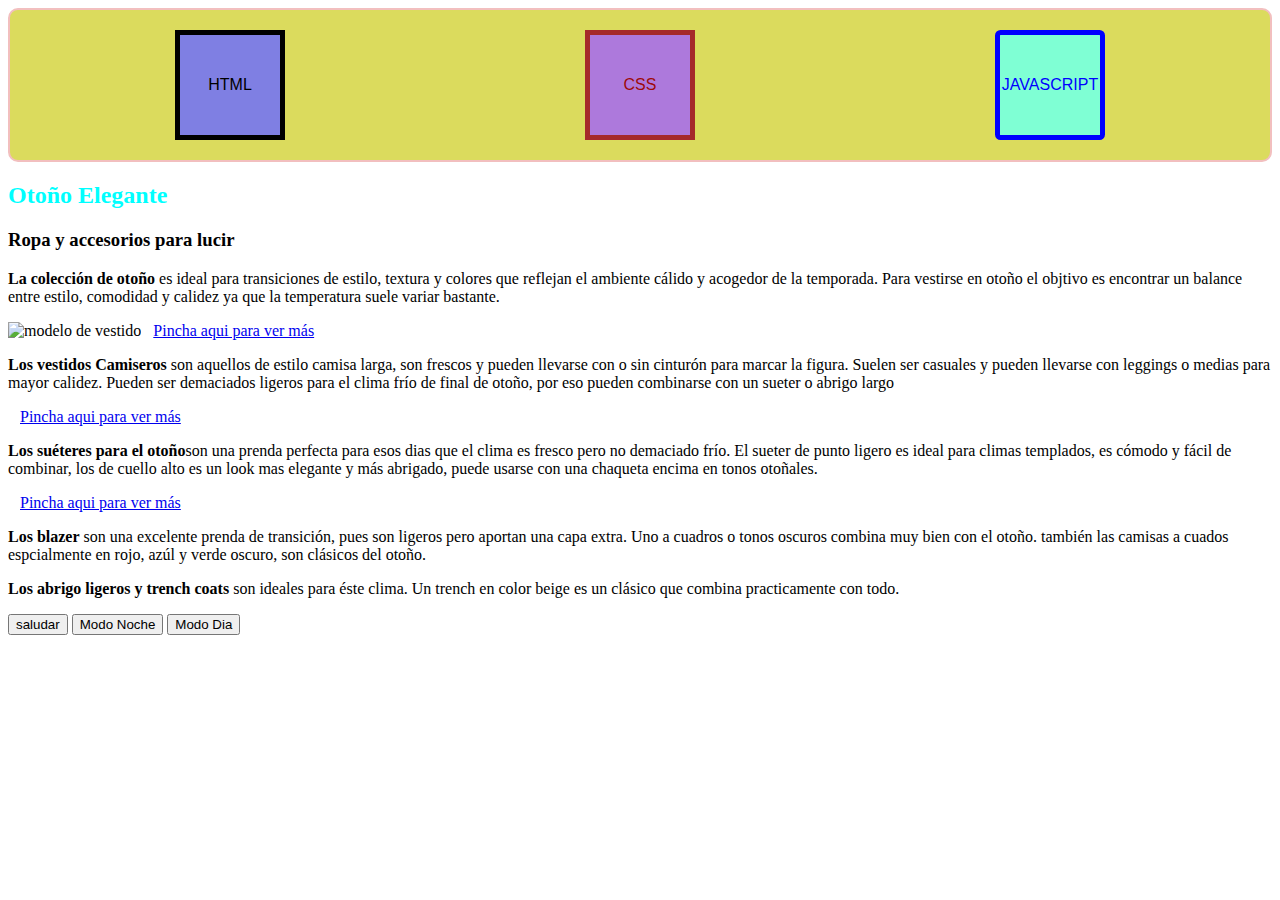
==== index.html @ b65bbd59 "c" ====
<!DOCTYPE html>
<html lang="en">

<head>
    <meta charset="UTF-8">
    <meta name="viewport" 
    content="width=device-width, 
    initial-scale=1.0">
    <title>cajitas con texto</title>
    <title>Modas de otoño</title>
    <link rel="stylesheet" href="style.css"> <!--vincula el css-->

    </head>  
    <body>
    
    <div id="contenedor">
    
        <div class="elemento" id="e1">HTML</div> 
        <div class="elemento" id="e2">CSS</div>
        <div class="elemento" id="e3">JAVASCRIPT</div>

        </div>
        
    
    <h2 style="color:aqua">Otoño Elegante</h2>
  
    <h3>Ropa y accesorios para lucir</h3>
    
    <p> <strong>La colección de otoño</strong> es ideal para transiciones de estilo, textura y colores que reflejan el ambiente cálido y acogedor 
        de la temporada. Para vestirse en otoño el objtivo es encontrar un balance entre estilo, comodidad y calidez ya que la temperatura suele variar bastante.</p>
    
     <img src="https://img01.ztat.net/article/spp-media-p1/9c859999895f4ea48038c58dda64c598/21f1c8fefece4612a775ba2a98a696be.jpg?imwidth=300"alt="modelo de vestido">
     <img src="https://img01.ztat.net/article/spp-media-p1/6689aa296b384c4babd8721815b7a686/087c71b4f07c48228a1f7e8da42f76ad.jpg?imwidth=300" alt="">
     <img src="https://img01.ztat.net/article/spp-media-p1/5268276c1f58488f810bd48a4d3e89ca/079171557b0c457788d20abb1d018dea.jpg?imwidth=300" alt="">
     <a href="https://www.zalando.es/mujer/?q=camisero+vestido">Pincha aqui para ver más</a>
     <p> <strong> Los vestidos Camiseros</strong> son aquellos de estilo camisa larga, son frescos y pueden llevarse con o sin cinturón para marcar la figura. 
        Suelen ser casuales y pueden llevarse con leggings o medias para mayor calidez. Pueden ser demaciados ligeros para el clima frío de final de otoño, por eso pueden combinarse con un sueter o abrigo largo</p>
    <img src="https://img01.ztat.net/article/spp-media-p1/8049b18c3db84cf79bd6f06fb58116a3/c782ffd87ce248eaabdc913b342458de.jpg?imwidth=300" alt="">
     <img src="https://img01.ztat.net/article/spp-media-p1/01e94b0a3da74ee081982ef4d06616aa/7a282fd1ac484012ad223719ccc68b2e.jpg?imwidth=300" alt="">
     <img src="https://img01.ztat.net/article/spp-media-p1/827d9e4719293e8697422f5a21505fde/76345ba6455443269308e13fe00765e4.jpg?imwidth=300" alt="">
     <a href="https://www.zalando.es/mujer/?q=chaquetas+oto%C3%B1o+mujer">Pincha aqui para ver más</a>
     <p> <strong>Los suéteres para el otoño</strong>son una prenda perfecta para esos dias que el clima es fresco pero no demaciado frío. El sueter de punto ligero es ideal para climas templados, es cómodo y fácil de combinar, los de cuello alto es un look mas elegante y más abrigado, puede usarse con una chaqueta encima en tonos otoñales.</p>
     <img src="https://img01.ztat.net/article/spp-media-p1/19ee6b418b9f46c0ad0eb1e28e484605/4a30a7929dc0476da010396a76cc4f85.jpg?imwidth=300" alt="">
     <img src="https://img01.ztat.net/article/spp-media-p1/611ea74ee05645519259eccf9231293b/97b6cc098b9248bfb10700d2262e1cfa.jpg?imwidth=300" alt="">
    <img src="https://img01.ztat.net/article/spp-media-p1/ae82b5cde8ec41b8bb23e0ee6416a10b/def2a331e56f48129b9169dda8cdc2c6.jpg?imwidth=300" alt="">
    <a href="https://www.zalando.es/mujer/?q=abrigo+ligero+mujer"> Pincha aqui para ver más</a>
     <p><strong>Los blazer</strong> son una excelente prenda de transición, pues son ligeros pero aportan una capa extra. Uno a cuadros o tonos oscuros combina muy bien con el otoño.
        también las camisas a cuados espcialmente en rojo, azúl y verde oscuro, son clásicos del otoño.</p>
    <p><strong>Los abrigo ligeros y trench coats</strong> son ideales para éste clima. Un trench en color beige es  un clásico que combina practicamente con todo.<p></p>
    
    <button onclick="saludar()">saludar</button>
    <button onclick="modoNoche()">Modo Noche</button>
    <button onclick="modoDia()">Modo Dia</button>

    <p id="texto"> </p>
    <div id="caja"></div>
    
    <article class="articulo"></article>
   

    <script src="script.js"></script>
</body>
</html>
---- style.css ----
#contenedor {
    display: flex;
    gap: 10px;
    padding: 20px;
    background-color: rgb(219, 219, 93);
    border: 2px solid #f2bfbf;
    border-radius: 10px;
    }
    .caja::before {
        content: "Texto fijo"; /* HOLA */
        color: black;
        font-weight: bold;
       }

.elemento {

    height: 100px;
    width: 100px;
    margin: auto;
    border: 5px solid; 
    border-color: blue;  
    
}
#e1 {
    background-color: rgb(127, 127, 227);
    margin: auto;
    border-radius: 5% solid; border-color: black;
    text-align: center;
    display: flex;
    justify-content: center;
    font-family: 'Franklin Gothic Medium', 'Arial Narrow', Arial, sans-serif;
    color: black;
    display: grid;   /* activa Grid */
    place-items: center;   /* centra tanto horizontalmente como verticamente */
    
}
#e2 {
    background-color: rgb(173, 121, 220);
    margin: auto;
    border-radius: 5% solid; border-color: brown;
    text-align: center;
    display: flex;
    justify-content: center;
    font-family: 'Franklin Gothic Medium', 'Arial Narrow', Arial, sans-serif;
    color: rgb(158, 9, 9);
    display: grid;   /* activa Grid */
    place-items: center;   /* centra tanto horizontalmente como verticamente */
    
}
#e3 {
    background-color: aquamarine;
    margin: auto;
    border-radius: 5%; border-color: blue;
    text-align: center;
    display: flex;
    justify-content: center;
    font-family: 'Franklin Gothic Medium', 'Arial Narrow', Arial, sans-serif;
    color: blue;
    display: grid;   /* activa Grid */
    place-items: center;   /* centra tanto horizontalmente como verticamente */
}
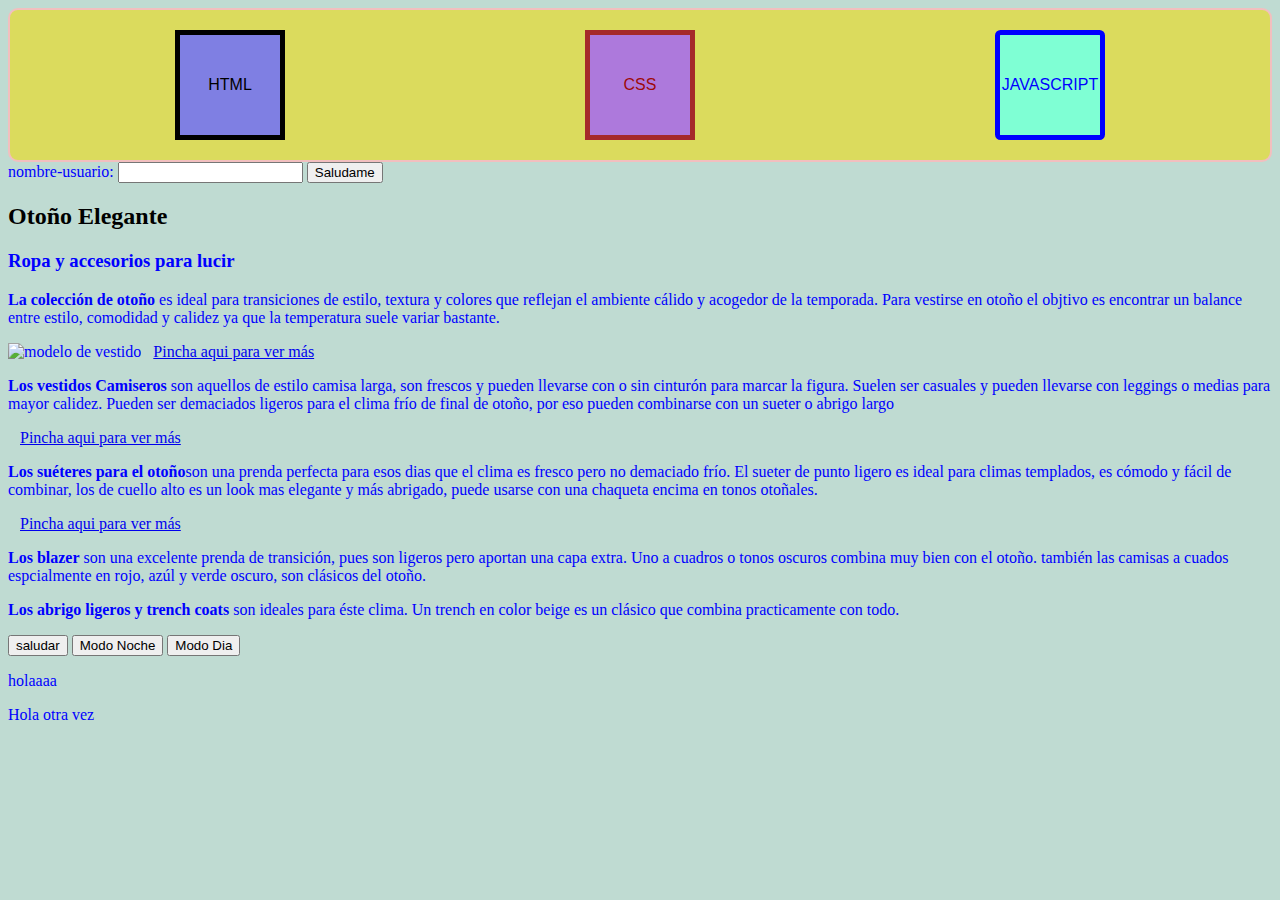
==== commit 9e5c0c02: "mensaje" ====
--- a/index.html
+++ b/index.html
@@ -6,23 +6,33 @@
     <meta name="viewport" 
     content="width=device-width, 
     initial-scale=1.0">
+    <title>Cambiar fondo</title>
+    <style>
+        body {
+            background-color: rgb(191, 219, 210); 
+        }
+    </style>
+   
     <title>cajitas con texto</title>
     <title>Modas de otoño</title>
     <link rel="stylesheet" href="style.css"> <!--vincula el css-->
 
     </head>  
     <body>
-    
-    <div id="contenedor">
+        
+        <div id="contenedor">
     
         <div class="elemento" id="e1">HTML</div> 
         <div class="elemento" id="e2">CSS</div>
         <div class="elemento" id="e3">JAVASCRIPT</div>
 
         </div>
+
+        <label for="nombre-usuario">nombre-usuario:</label>
+        <input type="text" name="nombre-usuario" id="nombre-usuario">
+        <button onclick="saludarUsuario()">Saludame</button>
         
-    
-    <h2 style="color:aqua">Otoño Elegante</h2>
+    <h2 style="color:black">Otoño Elegante</h2>
   
     <h3>Ropa y accesorios para lucir</h3>
     
--- a/style.css
+++ b/style.css
@@ -18,7 +18,7 @@
     width: 100px;
     margin: auto;
     border: 5px solid; 
-    border-color: blue;  
+    border-color: black;  
     
 }
 #e1 {
@@ -60,3 +60,4 @@
     place-items: center;   /* centra tanto horizontalmente como verticamente */
 }
 
+
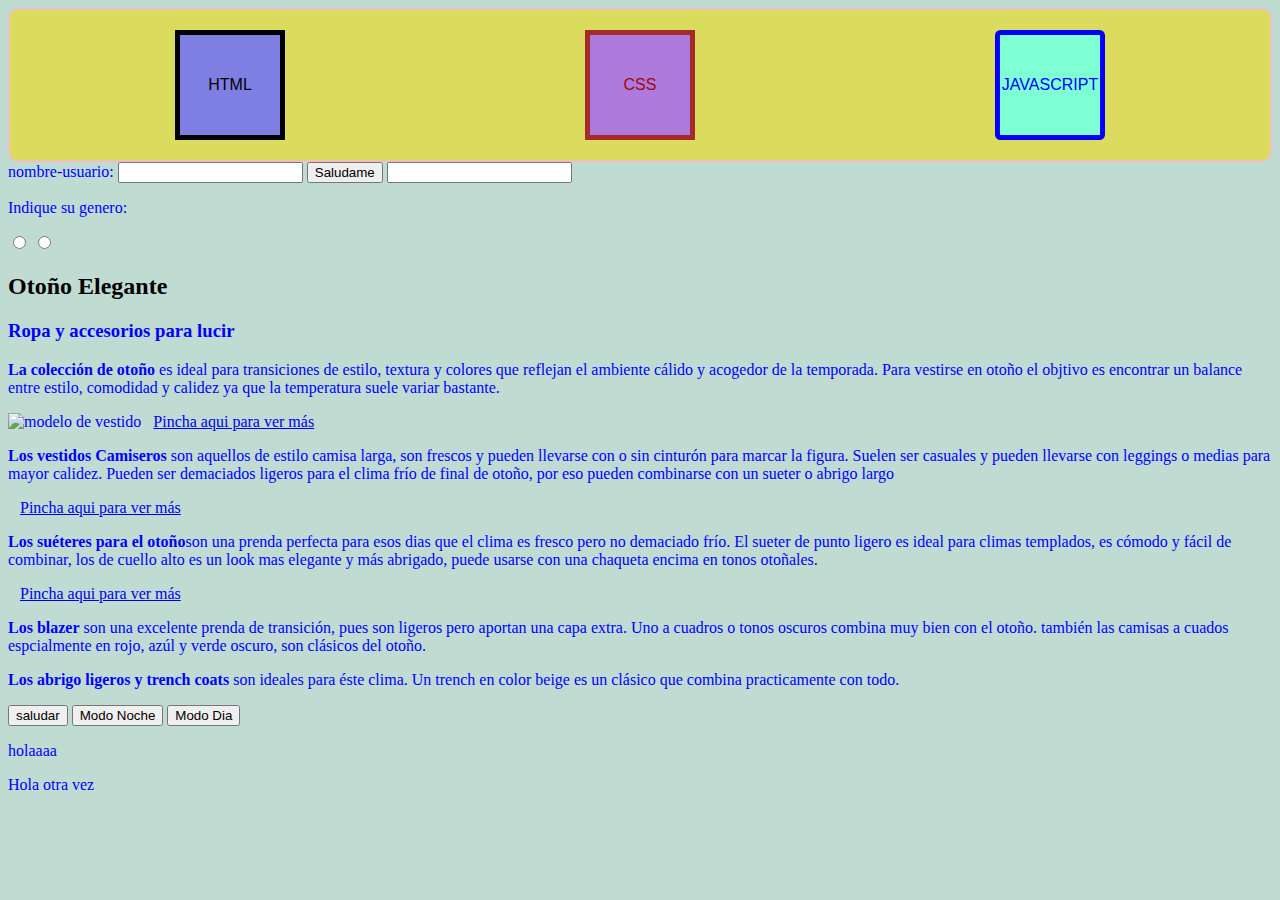
==== commit 44eb6e44: "mensaje" ====
--- a/index.html
+++ b/index.html
@@ -31,8 +31,16 @@
         <label for="nombre-usuario">nombre-usuario:</label>
         <input type="text" name="nombre-usuario" id="nombre-usuario">
         <button onclick="saludarUsuario()">Saludame</button>
-        
-    <h2 style="color:black">Otoño Elegante</h2>
+        <input type="text" name="nombre-usuario" id="nombre-usuario">
+        <br>
+        <p>Indique su genero:</p>
+        <input type="radio" name="genero" id="femenino" value="femenino">
+        <label for="femenino" Femenino></label>
+        <input type="radio" name="genero" id="masculino" value="masculino">
+    
+    
+    
+        <h2 style="color:black">Otoño Elegante</h2>
   
     <h3>Ropa y accesorios para lucir</h3>
     
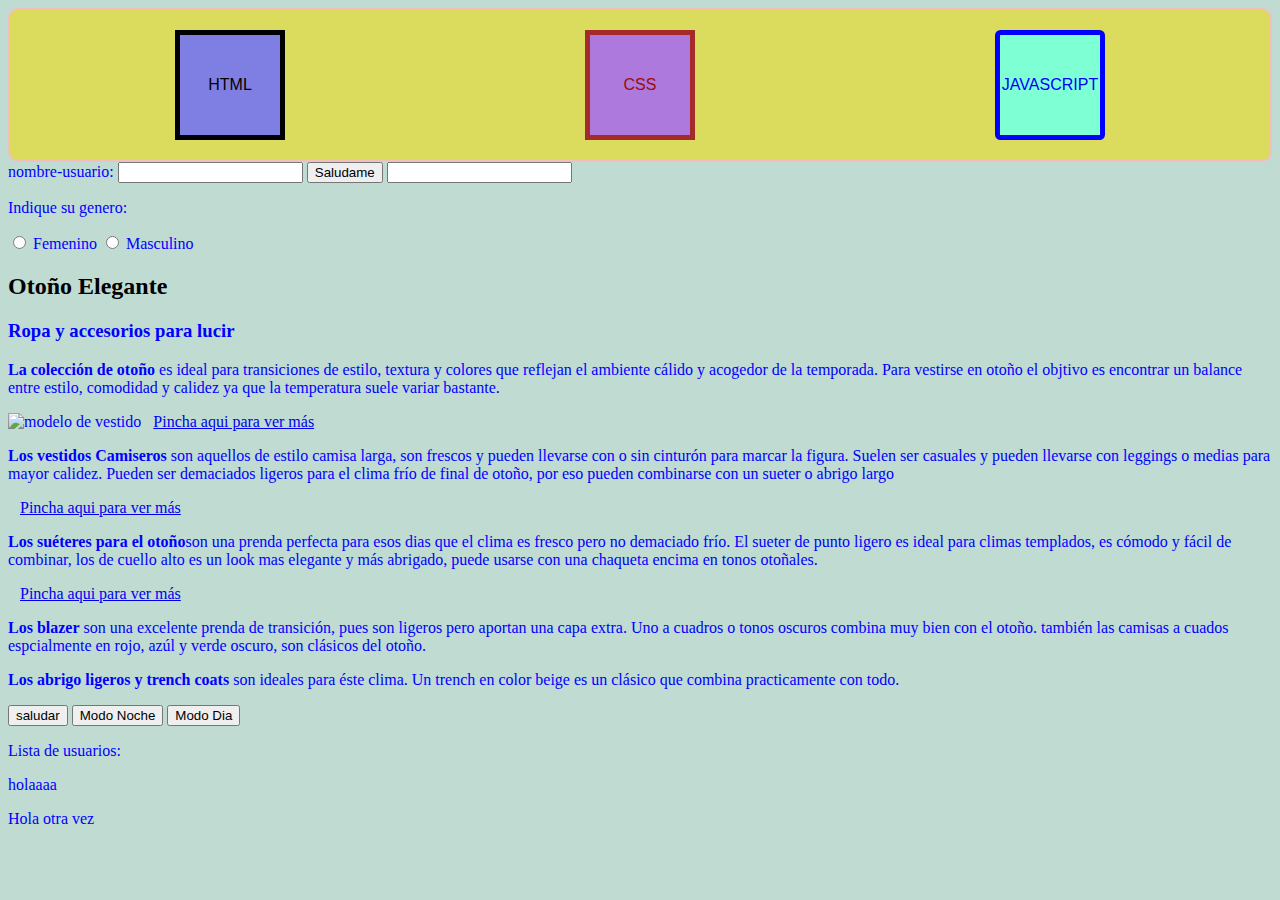
==== commit fe55f4ea: "mensaje" ====
--- a/index.html
+++ b/index.html
@@ -32,11 +32,14 @@
         <input type="text" name="nombre-usuario" id="nombre-usuario">
         <button onclick="saludarUsuario()">Saludame</button>
         <input type="text" name="nombre-usuario" id="nombre-usuario">
+
         <br>
-        <p>Indique su genero:</p>
-        <input type="radio" name="genero" id="femenino" value="femenino">
-        <label for="femenino" Femenino></label>
-        <input type="radio" name="genero" id="masculino" value="masculino">
+         <p>Indique su genero:</p>
+        <input type="radio" name="genero" id="femenino" value="Femenino">
+        <label for="femenino" >Femenino</label>
+        <input type="radio" name="genero" id="masculino" value="Masculino">
+        <label for="masculino" >Masculino</label>
+        
     
     
     
@@ -69,6 +72,8 @@
     <button onclick="saludar()">saludar</button>
     <button onclick="modoNoche()">Modo Noche</button>
     <button onclick="modoDia()">Modo Dia</button>
+    <p>Lista de usuarios:</p>
+        <ul id="contenedorUsuario"></ul>
 
     <p id="texto"> </p>
     <div id="caja"></div>
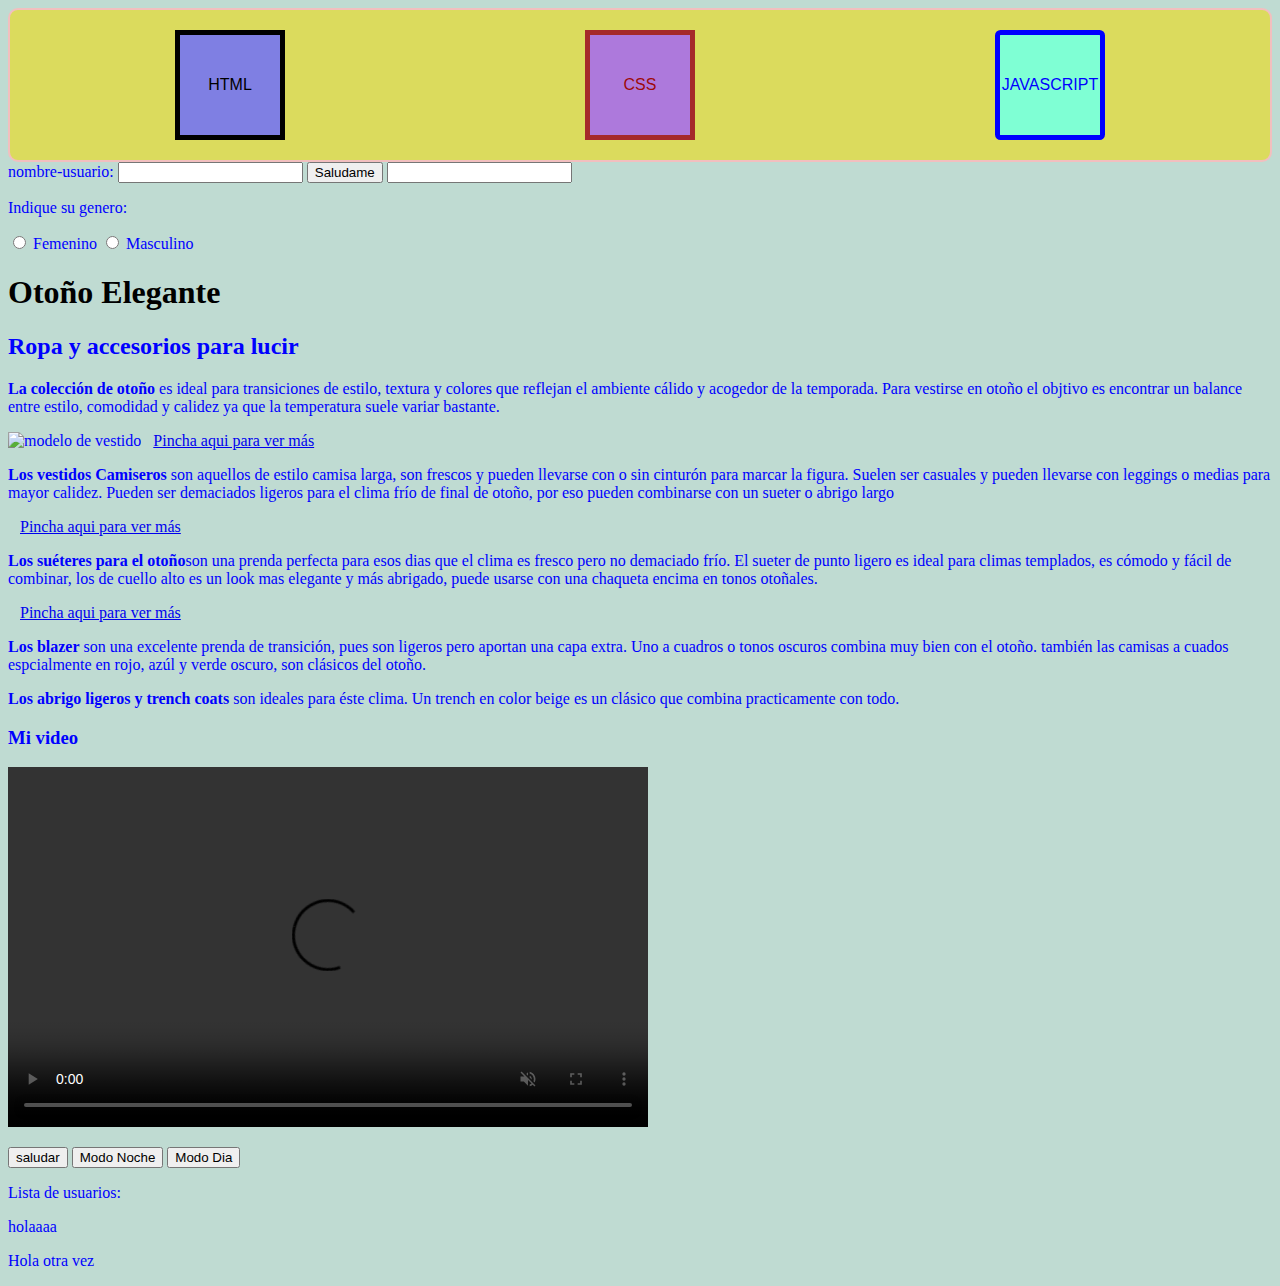
==== commit c5e6a077: "mensaje" ====
--- a/index.html
+++ b/index.html
@@ -6,6 +6,7 @@
     <meta name="viewport" 
     content="width=device-width, 
     initial-scale=1.0">
+    
     <title>Cambiar fondo</title>
     <style>
         body {
@@ -16,10 +17,11 @@
     <title>cajitas con texto</title>
     <title>Modas de otoño</title>
     <link rel="stylesheet" href="style.css"> <!--vincula el css-->
+    <title>video en Autoplay</title>
 
     </head>  
     <body>
-        
+       
         <div id="contenedor">
     
         <div class="elemento" id="e1">HTML</div> 
@@ -40,12 +42,9 @@
         <input type="radio" name="genero" id="masculino" value="Masculino">
         <label for="masculino" >Masculino</label>
         
-    
-    
-    
-        <h2 style="color:black">Otoño Elegante</h2>
+     <h1 style="color:black">Otoño Elegante</h1>
   
-    <h3>Ropa y accesorios para lucir</h3>
+    <h2>Ropa y accesorios para lucir</h2>
     
     <p> <strong>La colección de otoño</strong> es ideal para transiciones de estilo, textura y colores que reflejan el ambiente cálido y acogedor 
         de la temporada. Para vestirse en otoño el objtivo es encontrar un balance entre estilo, comodidad y calidez ya que la temperatura suele variar bastante.</p>
@@ -69,6 +68,14 @@
         también las camisas a cuados espcialmente en rojo, azúl y verde oscuro, son clásicos del otoño.</p>
     <p><strong>Los abrigo ligeros y trench coats</strong> son ideales para éste clima. Un trench en color beige es  un clásico que combina practicamente con todo.<p></p>
     
+    <h3>Mi video</h3>
+    <video width="640" height="360" controls autoplay muted loop>
+    <source src="https://youtu.be/PVhVjQfRAY4" type="video/mp4">
+    <source src="video.ogg" type="video/ogg">
+    tu navegador no soporta videos.
+    </video>
+
+<p>
     <button onclick="saludar()">saludar</button>
     <button onclick="modoNoche()">Modo Noche</button>
     <button onclick="modoDia()">Modo Dia</button>
